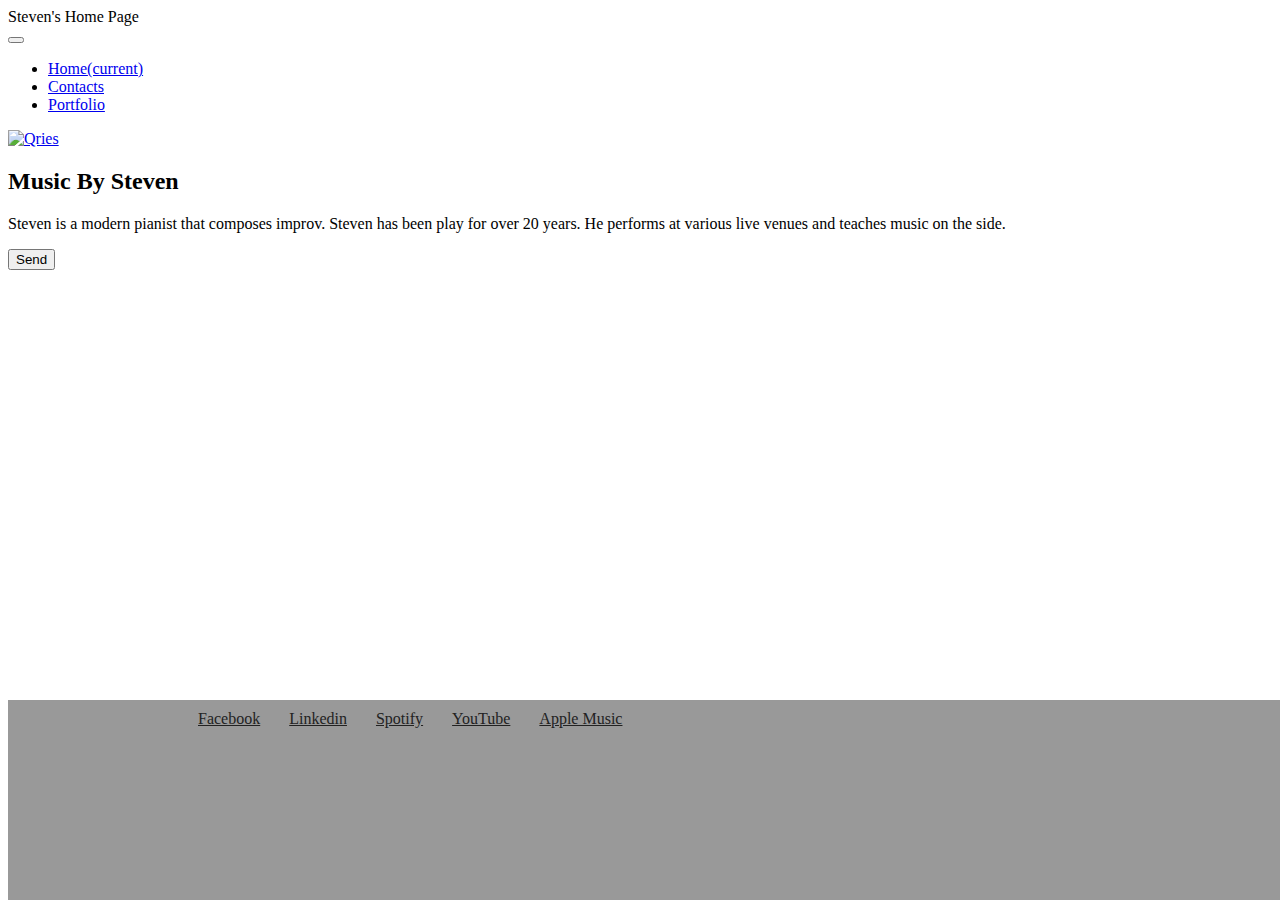
==== index.html @ 438562e3 "added readme(class instructions0.md" ====
<!DOCTYPE html>
<html lang="en">
<head>
    <meta charset="UTF-8">
    <meta name="viewport" content="width=device-width, initial-scale=1.0">
    <link rel="stylesheet" href="./assets/styles.css">
    <!-- CSS only -->
    <link rel="stylesheet" href="https://stackpath.bootstrapcdn.com/bootstrap/4.5.0/css/bootstrap.min.css" integrity="sha384-9aIt2nRpC12Uk9gS9baDl411NQApFmC26EwAOH8WgZl5MYYxFfc+NcPb1dKGj7Sk" crossorigin="anonymous">

    <title>Steven's Contact Homepage</title>
</head>
<body>
    <header>Steven's Home Page</header>

   
    <nav class="navbar navbar-expand-lg navbar-light bg-info">
        <a class="navbar-brand" href="#"></a>
        <button class="navbar-toggler" type="button" data-toggle="collapse" data-target="#navbarNav" aria-controls="navbarNav" aria-expanded="false" aria-label="Toggle navigation">
          <span class="navbar-toggler-icon"></span>
        </button>
        <div class="collapse navbar-collapse" id="navbarNav">
          <ul class="navbar-nav">
            <li class="nav-item active">
              <a class="nav-link" href="#">Home<span class="sr-only">(current)</span></a>
            </li>
            <li class="nav-item">
              <a class="nav-link" href="contact.html">Contacts</a>
            </li>
            <li class="nav-item">
              <a class="nav-link" href="portfolio.html">Portfolio</a>
            </li>
          </ul>
        </div>
    </nav>

    <a href="https://www.qries.com/ ">
        <img alt="Qries" src="https://www.qries.com/images/banner_logo.png"
        width="150" height="70">
     </a>
<div class="container">
    <div class="row">
        <div class="col-md-3">
            <h2>Music By Steven</h2>
            <p>Steven is a modern pianist that composes improv. Steven has been play for over 20 years. He performs at various live venues and teaches music on the side.</p>
        </div>
    </div>
</div>    
</body>




  <button type="submit">Send</button>
</form>

    </div>
   
    <footer class="footer">
        <nav class="navbar navbar-default navbar-custom">
            <div class="container-fluid">
                <div class="nav navbar-nav navbar-left">
                    <ul class="footerleft">
                        <li>
                            <a href="https://www.facebook.com/justbeautifulpiano/">Facebook</a>                   
                        </li>
                        <li>
                            <a href="https://www.linkedin.com/in/paul-ijames-94765054/">Linkedin</a>                    
                        </li>
                        <li>
                            <a href="https://open.spotify.com/artist/6Tn5Dy7vmNzUYoRHsVZYfI?si=HuRRy34iThe5_AAk3CXDNQ">Spotify</a>
                        </li>
                        <li>
                            <a href="https://www.youtube.com/channel/UCBE-oFbshJKCBJfxy3jHAHA">YouTube</a>
                        </li>
                        <li>
                            <a href="https://music.apple.com/us/artist/paul-ijames/1237372994">Apple Music</a>
                        </li>
                        </li>
                    </ul>
                </div>
               
            </div>

            </div>
            
        </nav>
    </footer>

    <!-- JS, Popper.js, and jQuery -->
    <script src="https://code.jquery.com/jquery-3.5.1.slim.min.js" integrity="sha384-DfXdz2htPH0lsSSs5nCTpuj/zy4C+OGpamoFVy38MVBnE+IbbVYUew+OrCXaRkfj" crossorigin="anonymous"></script>
    <script src="https://cdn.jsdelivr.net/npm/popper.js@1.16.0/dist/umd/popper.min.js" integrity="sha384-Q6E9RHvbIyZFJoft+2mJbHaEWldlvI9IOYy5n3zV9zzTtmI3UksdQRVvoxMfooAo" crossorigin="anonymous"></script>
    <script src="https://stackpath.bootstrapcdn.com/bootstrap/4.5.0/js/bootstrap.min.js" integrity="sha384-OgVRvuATP1z7JjHLkuOU7Xw704+h835Lr+6QL9UvYjZE3Ipu6Tp75j7Bh/kR0JKI" crossorigin="anonymous"></script>
  


</body>


</html>
---- assets/styles.css ----
footer {
    position: absolute;
    bottom: 0;
    width: 100%;
    position: fixed;
    height: 200px;
    background-color: #999999;
  }
  footer ul.footerleft{
      margin-left: 150px;
      margin-top: 10px;
  }
  footer ul.footerleft li{
      display: inline;
      margin-right: 25px;
  }
  footer a{
      color: #222;
  }
  
  footer a:hover{
      color: #ffffff;
      text-decoration: none;    
  }
  .social:hover {
       -webkit-transform: scale(1.0);
       -webkit-transition-duration: 0.5s;
   }
   .social {
       -webkit-transform: scale(0.8);
       color: #222;
       
   }
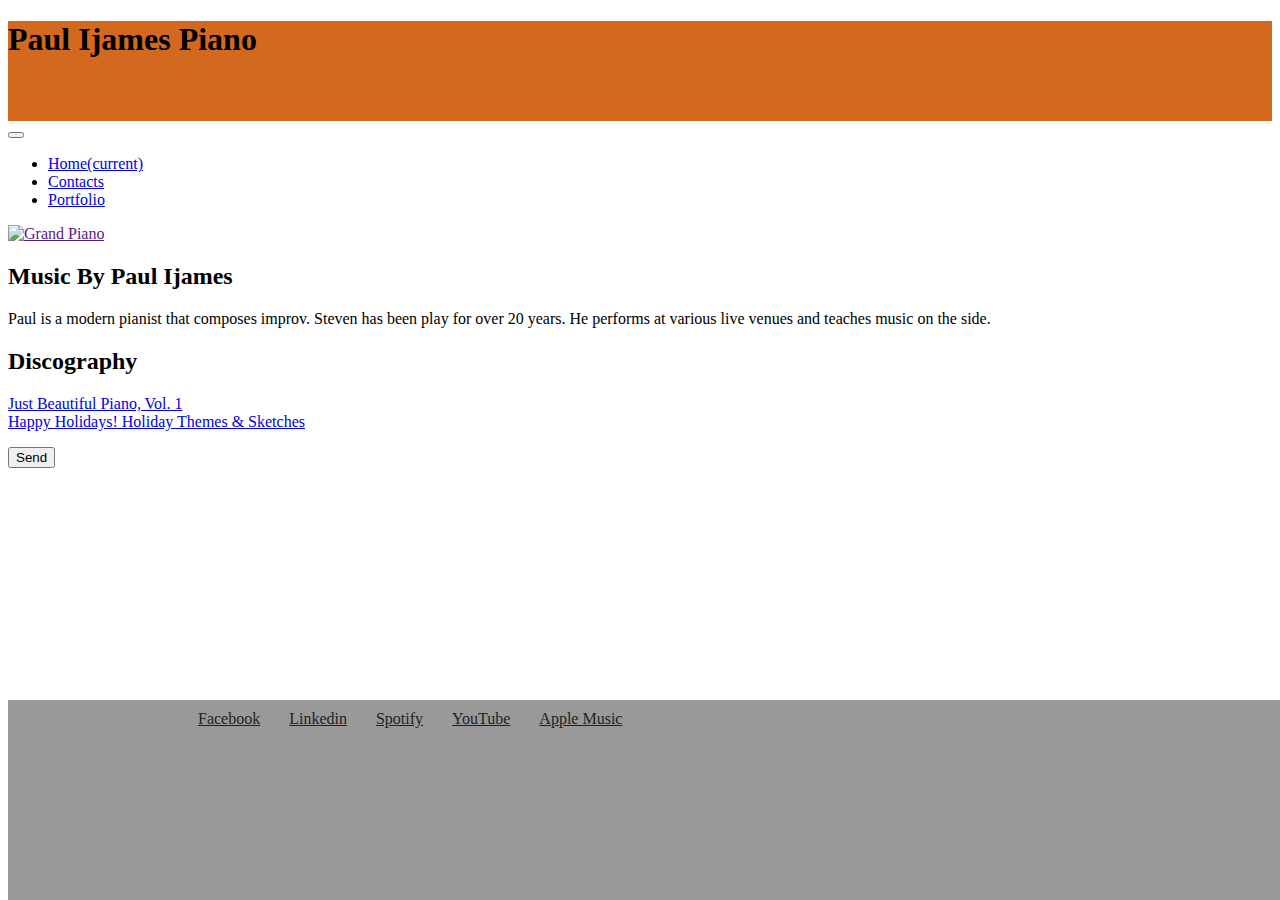
==== commit 15f10e0c: "updates to styling and html" ====
--- a/index.html
+++ b/index.html
@@ -7,10 +7,12 @@
     <!-- CSS only -->
     <link rel="stylesheet" href="https://stackpath.bootstrapcdn.com/bootstrap/4.5.0/css/bootstrap.min.css" integrity="sha384-9aIt2nRpC12Uk9gS9baDl411NQApFmC26EwAOH8WgZl5MYYxFfc+NcPb1dKGj7Sk" crossorigin="anonymous">
 
-    <title>Steven's Contact Homepage</title>
+    <title>Paul Ijames Piano</title>
 </head>
 <body>
-    <header>Steven's Home Page</header>
+    <header>
+        <h1>Paul Ijames Piano</h1>
+    </header>
 
    
     <nav class="navbar navbar-expand-lg navbar-light bg-info">
@@ -21,7 +23,7 @@
         <div class="collapse navbar-collapse" id="navbarNav">
           <ul class="navbar-nav">
             <li class="nav-item active">
-              <a class="nav-link" href="#">Home<span class="sr-only">(current)</span></a>
+              <a class="nav-link" href="index.html">Home<span class="sr-only">(current)</span></a>
             </li>
             <li class="nav-item">
               <a class="nav-link" href="contact.html">Contacts</a>
@@ -33,15 +35,24 @@
         </div>
     </nav>
 
-    <a href="https://www.qries.com/ ">
-        <img alt="Qries" src="https://www.qries.com/images/banner_logo.png"
+    <a href="">
+        <img alt="Grand Piano" src="https://www.omarimc.com/wp-content/uploads/2017/09/Open-piano-istock-easybuy4u-20170331_0.jpg"
         width="150" height="70">
      </a>
 <div class="container">
     <div class="row">
-        <div class="col-md-3">
-            <h2>Music By Steven</h2>
-            <p>Steven is a modern pianist that composes improv. Steven has been play for over 20 years. He performs at various live venues and teaches music on the side.</p>
+        <div class="col-md-4">
+            <h2>Music By Paul Ijames</h2>
+            <p>Paul is a modern pianist that composes improv. Steven has been play for over 20 years. He performs at various live venues and teaches music on the side.</p>
+        </div>
+        <div class="col-md-4">
+            <h2>Discography</h2>
+            <p>
+                <li><a href="https://music.apple.com/us/album/just-beautiful-piano-vol-1/1336710678">Just Beautiful Piano, Vol. 1</a></li>
+
+                <li><a href="https://music.apple.com/us/album/happy-holidays-holiday-themes-and-sketches/1491891712">Happy Holidays! Holiday Themes & Sketches</a></li>
+            </li>
+            </p>
         </div>
     </div>
 </div>    
--- a/assets/styles.css
+++ b/assets/styles.css
@@ -1,3 +1,11 @@
+header {
+    width: 100%;
+    height: 100px;
+    background-color: chocolate;
+}
+
+
+
 footer {
     position: absolute;
     bottom: 0;
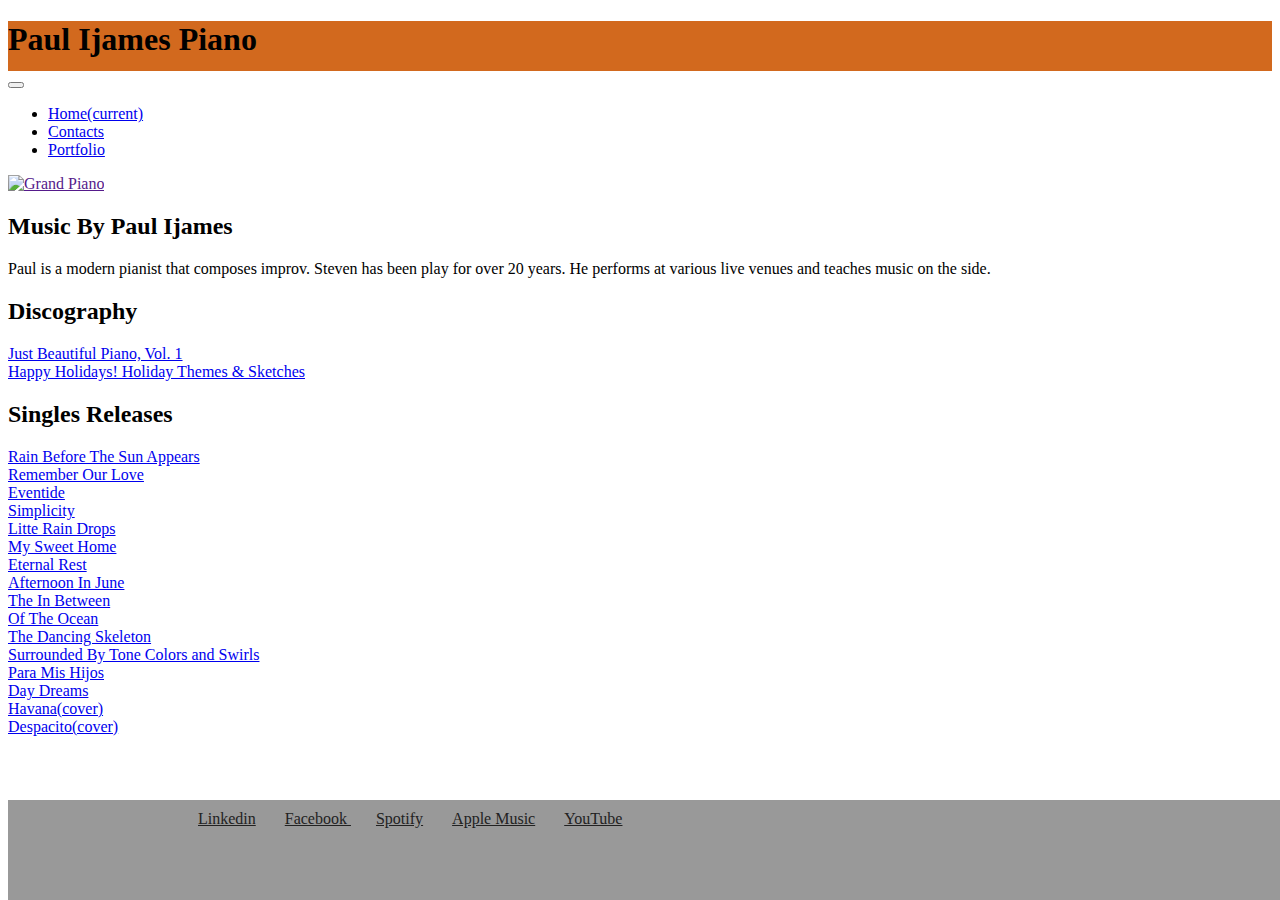
==== commit 56b1985f: "new changes to index, contacts, and portfolio pages" ====
--- a/index.html
+++ b/index.html
@@ -51,20 +51,34 @@
                 <li><a href="https://music.apple.com/us/album/just-beautiful-piano-vol-1/1336710678">Just Beautiful Piano, Vol. 1</a></li>
 
                 <li><a href="https://music.apple.com/us/album/happy-holidays-holiday-themes-and-sketches/1491891712">Happy Holidays! Holiday Themes & Sketches</a></li>
-            </li>
+            </p>
+        </div>
+        <div class="col-md-4">
+            <h2>Singles Releases</h2>
+            <p>
+                    
+                    <li><a href="https://music.apple.com/us/album/rain-before-the-sun-appears-single/1475548431">Rain Before The Sun Appears</a></li>
+                    <li><a href="https://music.apple.com/us/album/remember-our-love-single/1465188626">Remember Our Love</a></li>
+                    <li><a href="https://music.apple.com/us/album/eventide-single/1466338784">Eventide</a></li>
+                    <li><a href="https://music.apple.com/us/album/simplicity-a-delicate-place-single/1485564242">Simplicity</a></li>
+                    <li><a href="https://music.apple.com/us/album/little-rain-drops-single/1511353262">Litte Rain Drops</a></li>
+                    <li><a href="https://music.apple.com/us/album/my-sweet-home-single/1511693450">My Sweet Home</a></li>
+                    <li><a href="https://music.apple.com/us/album/eternal-rest-single/1485466072">Eternal Rest</a></li>
+                    <li><a href="https://music.apple.com/us/album/afternoon-in-june-piano-improvisation-single/1484151475">Afternoon In June</a></li>
+                    <li><a href="https://music.apple.com/us/album/the-in-between-single/1482056152">The In Between</a></li>
+                    <li><a href="https://music.apple.com/us/album/of-the-ocean-single/1464299632">Of The Ocean</a></li>
+                    <li><a href="https://music.apple.com/us/album/the-dancing-skeleton-single/1440401596">The Dancing Skeleton</a></li>
+                    <li><a href="https://music.apple.com/us/album/surrounded-by-tone-colors-and-swirls-single/1410675161">Surrounded By Tone Colors and Swirls</a></li>
+                    <li><a href="https://music.apple.com/us/album/para-mis-hijos-single/1404102593">Para Mis Hijos</a></li>
+                    <li><a href="https://music.apple.com/us/album/day-dreams-single/1402330024">Day Dreams</a></li>
+                    <li><a href="https://music.apple.com/us/album/havana-piano-version-feat-paul-ijames-single/1343828995">Havana(cover)</a></li>
+                    <li><a href="https://music.apple.com/us/album/despacito-feat-paul-ijames-single/1281359840">Despacito(cover)</a></li>
             </p>
         </div>
     </div>
 </div>    
 </body>
-
-
-
-
-  <button type="submit">Send</button>
-</form>
-
-    </div>
+</div>
    
     <footer class="footer">
         <nav class="navbar navbar-default navbar-custom">
@@ -72,19 +86,19 @@
                 <div class="nav navbar-nav navbar-left">
                     <ul class="footerleft">
                         <li>
-                            <a href="https://www.facebook.com/justbeautifulpiano/">Facebook</a>                   
+                            <a href="https://www.linkedin.com/in/paul-ijames-94765054/">Linkedin</a>                   
                         </li>
                         <li>
-                            <a href="https://www.linkedin.com/in/paul-ijames-94765054/">Linkedin</a>                    
+                            <a href="https://www.facebook.com/justbeautifulpiano/">Facebook </a>                    
                         </li>
                         <li>
                             <a href="https://open.spotify.com/artist/6Tn5Dy7vmNzUYoRHsVZYfI?si=HuRRy34iThe5_AAk3CXDNQ">Spotify</a>
                         </li>
                         <li>
-                            <a href="https://www.youtube.com/channel/UCBE-oFbshJKCBJfxy3jHAHA">YouTube</a>
+                            <a href="https://music.apple.com/us/artist/paul-ijames/1237372994">Apple Music</a>
                         </li>
                         <li>
-                            <a href="https://music.apple.com/us/artist/paul-ijames/1237372994">Apple Music</a>
+                            <a href="https://www.youtube.com/channel/UCBE-oFbshJKCBJfxy3jHAHA">YouTube</a>
                         </li>
                         </li>
                     </ul>
--- a/assets/styles.css
+++ b/assets/styles.css
@@ -1,6 +1,11 @@
+p{
+    scroll-behavior: smooth;
+  }
+
+
 header {
     width: 100%;
-    height: 100px;
+    height: 50px;  
     background-color: chocolate;
 }
 
@@ -11,7 +16,7 @@
     bottom: 0;
     width: 100%;
     position: fixed;
-    height: 200px;
+    height: 100px;
     background-color: #999999;
   }
   footer ul.footerleft{
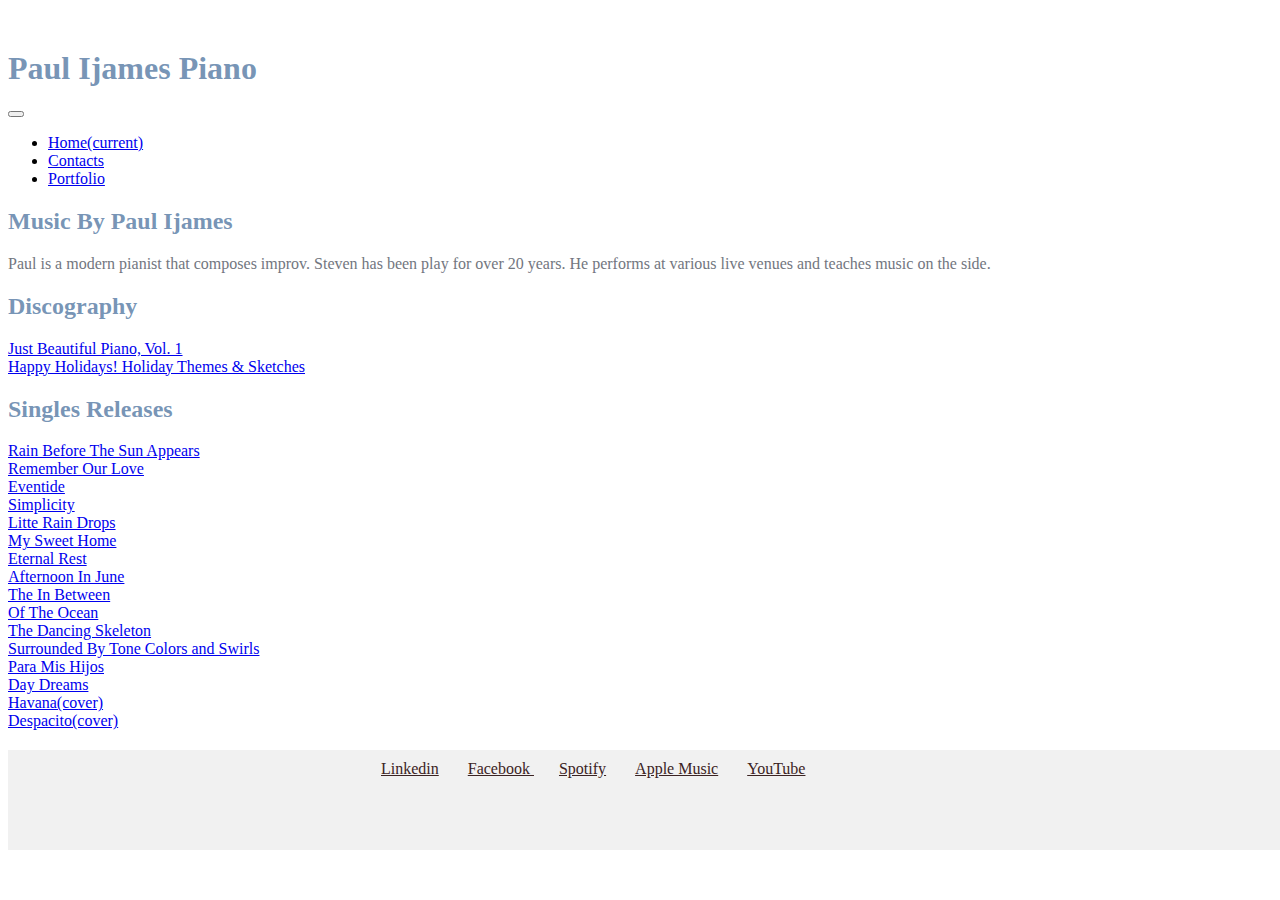
==== commit 0cc75111: "stylistic changes" ====
--- a/index.html
+++ b/index.html
@@ -1,10 +1,20 @@
 <!DOCTYPE html>
 <html lang="en">
+<style>
+
+body {
+  background-image: url('https://www.omarimc.com/wp-content/uploads/2017/09/Open-piano-istock-easybuy4u-20170331_0.jpg');
+  background-repeat: no-repeat;
+  background-attachment: fixed;
+  background-size: cover;
+  
+}
+</style>
 <head>
     <meta charset="UTF-8">
     <meta name="viewport" content="width=device-width, initial-scale=1.0">
     <link rel="stylesheet" href="./assets/styles.css">
-    <!-- CSS only -->
+  
     <link rel="stylesheet" href="https://stackpath.bootstrapcdn.com/bootstrap/4.5.0/css/bootstrap.min.css" integrity="sha384-9aIt2nRpC12Uk9gS9baDl411NQApFmC26EwAOH8WgZl5MYYxFfc+NcPb1dKGj7Sk" crossorigin="anonymous">
 
     <title>Paul Ijames Piano</title>
@@ -35,15 +45,13 @@
         </div>
     </nav>
 
-    <a href="">
-        <img alt="Grand Piano" src="https://www.omarimc.com/wp-content/uploads/2017/09/Open-piano-istock-easybuy4u-20170331_0.jpg"
-        width="150" height="70">
      </a>
 <div class="container">
     <div class="row">
         <div class="col-md-4">
             <h2>Music By Paul Ijames</h2>
-            <p>Paul is a modern pianist that composes improv. Steven has been play for over 20 years. He performs at various live venues and teaches music on the side.</p>
+            <p style="color: rgb(114, 118, 128);">
+            Paul is a modern pianist that composes improv. Steven has been play for over 20 years. He performs at various live venues and teaches music on the side.</p>
         </div>
         <div class="col-md-4">
             <h2>Discography</h2>
--- a/assets/styles.css
+++ b/assets/styles.css
@@ -1,15 +1,12 @@
-p{
-    scroll-behavior: smooth;
-  }
+
 
 
 header {
+    margin-top: 50px;
     width: 100%;
     height: 50px;  
-    background-color: chocolate;
+    color: rgba(75, 114, 158, 0.76);
 }
-
-
 
 footer {
     position: absolute;
@@ -17,23 +14,28 @@
     width: 100%;
     position: fixed;
     height: 100px;
-    background-color: #999999;
+    background-color: #f1f1f1;  
+    margin-bottom: 50px; 
   }
   footer ul.footerleft{
-      margin-left: 150px;
+      margin-left: 333px;
       margin-top: 10px;
+      
   }
   footer ul.footerleft li{
       display: inline;
       margin-right: 25px;
+      
   }
   footer a{
-      color: #222;
+      
+      color: rgb(59, 35, 35);
   }
   
   footer a:hover{
       color: #ffffff;
-      text-decoration: none;    
+      text-decoration: none;
+         
   }
   .social:hover {
        -webkit-transform: scale(1.0);
@@ -43,4 +45,13 @@
        -webkit-transform: scale(0.8);
        color: #222;
        
-   }+   }
+   label {
+       color: rgb(255, 115, 0);
+       font-style: italic;
+   }
+
+   h2 {
+       color: rgba(75, 114, 158, 0.76);
+   }
+  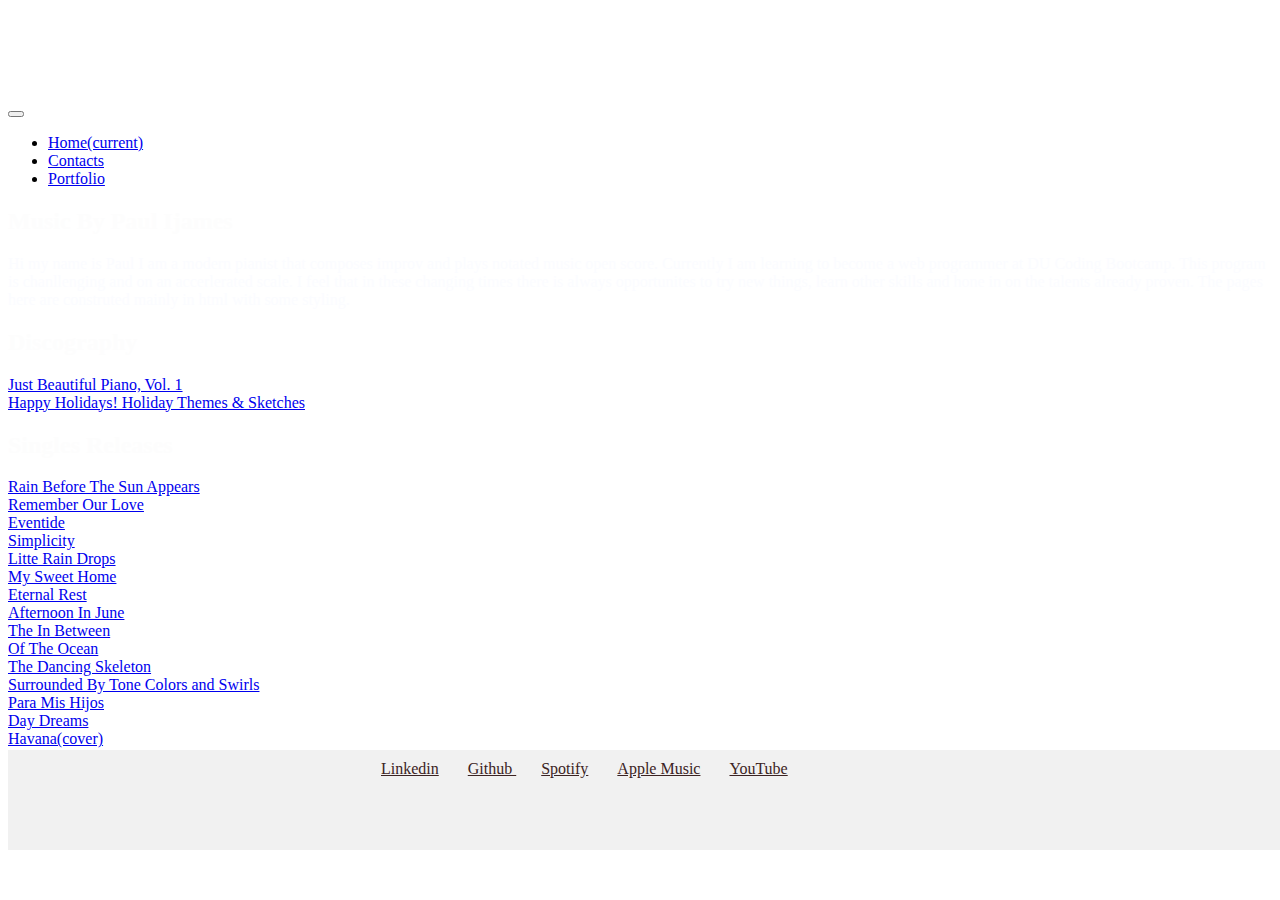
==== commit e6ab27d1: "updated Portfolio" ====
--- a/index.html
+++ b/index.html
@@ -1,129 +1,159 @@
 <!DOCTYPE html>
 <html lang="en">
 <style>
+    body {
+        background-image: url('https://www.omarimc.com/wp-content/uploads/2017/09/Open-piano-istock-easybuy4u-20170331_0.jpg');
+        background-repeat: no-repeat;
+        background-attachment: fixed;
+        background-size: cover;
 
-body {
-  background-image: url('https://www.omarimc.com/wp-content/uploads/2017/09/Open-piano-istock-easybuy4u-20170331_0.jpg');
-  background-repeat: no-repeat;
-  background-attachment: fixed;
-  background-size: cover;
-  
-}
+    }
 </style>
+
 <head>
     <meta charset="UTF-8">
     <meta name="viewport" content="width=device-width, initial-scale=1.0">
     <link rel="stylesheet" href="./assets/styles.css">
-  
-    <link rel="stylesheet" href="https://stackpath.bootstrapcdn.com/bootstrap/4.5.0/css/bootstrap.min.css" integrity="sha384-9aIt2nRpC12Uk9gS9baDl411NQApFmC26EwAOH8WgZl5MYYxFfc+NcPb1dKGj7Sk" crossorigin="anonymous">
 
-    <title>Paul Ijames Piano</title>
+    <link rel="stylesheet" href="https://stackpath.bootstrapcdn.com/bootstrap/4.5.0/css/bootstrap.min.css"
+        integrity="sha384-9aIt2nRpC12Uk9gS9baDl411NQApFmC26EwAOH8WgZl5MYYxFfc+NcPb1dKGj7Sk" crossorigin="anonymous">
+
+    <title>Paul Ijames Portfolio</title>
 </head>
+
 <body>
     <header>
-        <h1>Paul Ijames Piano</h1>
+        <h1>About Me</h1>
     </header>
 
-   
+
     <nav class="navbar navbar-expand-lg navbar-light bg-info">
         <a class="navbar-brand" href="#"></a>
-        <button class="navbar-toggler" type="button" data-toggle="collapse" data-target="#navbarNav" aria-controls="navbarNav" aria-expanded="false" aria-label="Toggle navigation">
-          <span class="navbar-toggler-icon"></span>
+        <button class="navbar-toggler" type="button" data-toggle="collapse" data-target="#navbarNav"
+            aria-controls="navbarNav" aria-expanded="false" aria-label="Toggle navigation">
+            <span class="navbar-toggler-icon"></span>
         </button>
         <div class="collapse navbar-collapse" id="navbarNav">
-          <ul class="navbar-nav">
-            <li class="nav-item active">
-              <a class="nav-link" href="index.html">Home<span class="sr-only">(current)</span></a>
-            </li>
-            <li class="nav-item">
-              <a class="nav-link" href="contact.html">Contacts</a>
-            </li>
-            <li class="nav-item">
-              <a class="nav-link" href="portfolio.html">Portfolio</a>
-            </li>
-          </ul>
+            <ul class="navbar-nav">
+                <li class="nav-item active">
+                    <a class="nav-link" href="index.html">Home<span class="sr-only">(current)</span></a>
+                </li>
+                <li class="nav-item">
+                    <a class="nav-link" href="contact.html">Contacts</a>
+                </li>
+                <li class="nav-item">
+                    <a class="nav-link" href="portfolio.html">Portfolio</a>
+                </li>
+            </ul>
         </div>
     </nav>
 
-     </a>
-<div class="container">
-    <div class="row">
-        <div class="col-md-4">
-            <h2>Music By Paul Ijames</h2>
-            <p style="color: rgb(114, 118, 128);">
-            Paul is a modern pianist that composes improv. Steven has been play for over 20 years. He performs at various live venues and teaches music on the side.</p>
-        </div>
-        <div class="col-md-4">
-            <h2>Discography</h2>
-            <p>
-                <li><a href="https://music.apple.com/us/album/just-beautiful-piano-vol-1/1336710678">Just Beautiful Piano, Vol. 1</a></li>
+    </a>
+    <div class="container">
+        <div class="row">
+            <div class="col-md-4">
+                <h2>Music By Paul Ijames</h2>
+                <p style="color: rgb(251, 252, 255);">
+                    Hi my name is Paul I am a modern pianist that composes improv and plays notated music open score. Currently I am learning to become a web programmer at DU Coding Bootcamp. This program is chanllenging and on an accerlerated scale. I feel that in these changing times there is always opportunites to try new things, learn other skills and hone in on the talents already proven. The pages here are construted mainly in html with some styling. </p>
+            </div>
+            <div class="col-md-4">
+                <h2>Discography</h2>
+                <p>
+                    <li><a href="https://music.apple.com/us/album/just-beautiful-piano-vol-1/1336710678">Just Beautiful
+                            Piano, Vol. 1</a></li>
 
-                <li><a href="https://music.apple.com/us/album/happy-holidays-holiday-themes-and-sketches/1491891712">Happy Holidays! Holiday Themes & Sketches</a></li>
-            </p>
-        </div>
-        <div class="col-md-4">
-            <h2>Singles Releases</h2>
-            <p>
-                    
-                    <li><a href="https://music.apple.com/us/album/rain-before-the-sun-appears-single/1475548431">Rain Before The Sun Appears</a></li>
-                    <li><a href="https://music.apple.com/us/album/remember-our-love-single/1465188626">Remember Our Love</a></li>
+                    <li><a
+                            href="https://music.apple.com/us/album/happy-holidays-holiday-themes-and-sketches/1491891712">Happy
+                            Holidays! Holiday Themes & Sketches</a></li>
+                </p>
+            </div>
+            <div class="col-md-4">
+                <h2>Singles Releases</h2>
+                <p>
+
+                    <li><a href="https://music.apple.com/us/album/rain-before-the-sun-appears-single/1475548431">Rain
+                            Before The Sun Appears</a></li>
+                    <li><a href="https://music.apple.com/us/album/remember-our-love-single/1465188626">Remember Our
+                            Love</a></li>
                     <li><a href="https://music.apple.com/us/album/eventide-single/1466338784">Eventide</a></li>
-                    <li><a href="https://music.apple.com/us/album/simplicity-a-delicate-place-single/1485564242">Simplicity</a></li>
-                    <li><a href="https://music.apple.com/us/album/little-rain-drops-single/1511353262">Litte Rain Drops</a></li>
-                    <li><a href="https://music.apple.com/us/album/my-sweet-home-single/1511693450">My Sweet Home</a></li>
+                    <li><a
+                            href="https://music.apple.com/us/album/simplicity-a-delicate-place-single/1485564242">Simplicity</a>
+                    </li>
+                    <li><a href="https://music.apple.com/us/album/little-rain-drops-single/1511353262">Litte Rain
+                            Drops</a></li>
+                    <li><a href="https://music.apple.com/us/album/my-sweet-home-single/1511693450">My Sweet Home</a>
+                    </li>
                     <li><a href="https://music.apple.com/us/album/eternal-rest-single/1485466072">Eternal Rest</a></li>
-                    <li><a href="https://music.apple.com/us/album/afternoon-in-june-piano-improvisation-single/1484151475">Afternoon In June</a></li>
-                    <li><a href="https://music.apple.com/us/album/the-in-between-single/1482056152">The In Between</a></li>
+                    <li><a
+                            href="https://music.apple.com/us/album/afternoon-in-june-piano-improvisation-single/1484151475">Afternoon
+                            In June</a></li>
+                    <li><a href="https://music.apple.com/us/album/the-in-between-single/1482056152">The In Between</a>
+                    </li>
                     <li><a href="https://music.apple.com/us/album/of-the-ocean-single/1464299632">Of The Ocean</a></li>
-                    <li><a href="https://music.apple.com/us/album/the-dancing-skeleton-single/1440401596">The Dancing Skeleton</a></li>
-                    <li><a href="https://music.apple.com/us/album/surrounded-by-tone-colors-and-swirls-single/1410675161">Surrounded By Tone Colors and Swirls</a></li>
-                    <li><a href="https://music.apple.com/us/album/para-mis-hijos-single/1404102593">Para Mis Hijos</a></li>
+                    <li><a href="https://music.apple.com/us/album/the-dancing-skeleton-single/1440401596">The Dancing
+                            Skeleton</a></li>
+                    <li><a
+                            href="https://music.apple.com/us/album/surrounded-by-tone-colors-and-swirls-single/1410675161">Surrounded
+                            By Tone Colors and Swirls</a></li>
+                    <li><a href="https://music.apple.com/us/album/para-mis-hijos-single/1404102593">Para Mis Hijos</a>
+                    </li>
                     <li><a href="https://music.apple.com/us/album/day-dreams-single/1402330024">Day Dreams</a></li>
-                    <li><a href="https://music.apple.com/us/album/havana-piano-version-feat-paul-ijames-single/1343828995">Havana(cover)</a></li>
-                    <li><a href="https://music.apple.com/us/album/despacito-feat-paul-ijames-single/1281359840">Despacito(cover)</a></li>
-            </p>
+                    <li><a
+                            href="https://music.apple.com/us/album/havana-piano-version-feat-paul-ijames-single/1343828995">Havana(cover)</a>
+                    </li>
+                    <li><a
+                            href="https://music.apple.com/us/album/despacito-feat-paul-ijames-single/1281359840">Despacito(cover)</a>
+                    </li>
+                </p>
+            </div>
         </div>
     </div>
-</div>    
 </body>
 </div>
-   
-    <footer class="footer">
-        <nav class="navbar navbar-default navbar-custom">
-            <div class="container-fluid">
-                <div class="nav navbar-nav navbar-left">
-                    <ul class="footerleft">
-                        <li>
-                            <a href="https://www.linkedin.com/in/paul-ijames-94765054/">Linkedin</a>                   
-                        </li>
-                        <li>
-                            <a href="https://www.facebook.com/justbeautifulpiano/">Facebook </a>                    
-                        </li>
-                        <li>
-                            <a href="https://open.spotify.com/artist/6Tn5Dy7vmNzUYoRHsVZYfI?si=HuRRy34iThe5_AAk3CXDNQ">Spotify</a>
-                        </li>
-                        <li>
-                            <a href="https://music.apple.com/us/artist/paul-ijames/1237372994">Apple Music</a>
-                        </li>
-                        <li>
-                            <a href="https://www.youtube.com/channel/UCBE-oFbshJKCBJfxy3jHAHA">YouTube</a>
-                        </li>
-                        </li>
-                    </ul>
-                </div>
-               
+
+<footer class="footer">
+    <nav class="navbar navbar-default navbar-custom">
+        <div class="container-fluid">
+            <div class="nav navbar-nav navbar-left">
+                <ul class="footerleft">
+                    <li>
+                        <a href="https://www.linkedin.com/in/paul-ijames-94765054/">Linkedin</a>
+                    </li>
+                    <li>
+                        <a href="https://github.com/Stevenijames">Github </a>
+                    </li>
+                    <li>
+                        <a
+                            href="https://open.spotify.com/artist/6Tn5Dy7vmNzUYoRHsVZYfI?si=HuRRy34iThe5_AAk3CXDNQ">Spotify</a>
+                    </li>
+                    <li>
+                        <a href="https://music.apple.com/us/artist/paul-ijames/1237372994">Apple Music</a>
+                    </li>
+                    <li>
+                        <a href="https://www.youtube.com/channel/UCBE-oFbshJKCBJfxy3jHAHA">YouTube</a>
+                    </li>
+                    </li>
+                </ul>
             </div>
 
-            </div>
-            
-        </nav>
-    </footer>
+        </div>
 
-    <!-- JS, Popper.js, and jQuery -->
-    <script src="https://code.jquery.com/jquery-3.5.1.slim.min.js" integrity="sha384-DfXdz2htPH0lsSSs5nCTpuj/zy4C+OGpamoFVy38MVBnE+IbbVYUew+OrCXaRkfj" crossorigin="anonymous"></script>
-    <script src="https://cdn.jsdelivr.net/npm/popper.js@1.16.0/dist/umd/popper.min.js" integrity="sha384-Q6E9RHvbIyZFJoft+2mJbHaEWldlvI9IOYy5n3zV9zzTtmI3UksdQRVvoxMfooAo" crossorigin="anonymous"></script>
-    <script src="https://stackpath.bootstrapcdn.com/bootstrap/4.5.0/js/bootstrap.min.js" integrity="sha384-OgVRvuATP1z7JjHLkuOU7Xw704+h835Lr+6QL9UvYjZE3Ipu6Tp75j7Bh/kR0JKI" crossorigin="anonymous"></script>
-  
+        </div>
+
+    </nav>
+</footer>
+
+<!-- JS, Popper.js, and jQuery -->
+<script src="https://code.jquery.com/jquery-3.5.1.slim.min.js"
+    integrity="sha384-DfXdz2htPH0lsSSs5nCTpuj/zy4C+OGpamoFVy38MVBnE+IbbVYUew+OrCXaRkfj"
+    crossorigin="anonymous"></script>
+<script src="https://cdn.jsdelivr.net/npm/popper.js@1.16.0/dist/umd/popper.min.js"
+    integrity="sha384-Q6E9RHvbIyZFJoft+2mJbHaEWldlvI9IOYy5n3zV9zzTtmI3UksdQRVvoxMfooAo"
+    crossorigin="anonymous"></script>
+<script src="https://stackpath.bootstrapcdn.com/bootstrap/4.5.0/js/bootstrap.min.js"
+    integrity="sha384-OgVRvuATP1z7JjHLkuOU7Xw704+h835Lr+6QL9UvYjZE3Ipu6Tp75j7Bh/kR0JKI"
+    crossorigin="anonymous"></script>
+
 
 
 </body>
--- a/assets/styles.css
+++ b/assets/styles.css
@@ -5,7 +5,7 @@
     margin-top: 50px;
     width: 100%;
     height: 50px;  
-    color: rgba(75, 114, 158, 0.76);
+    color: #ffffff;
 }
 
 footer {
@@ -52,6 +52,6 @@
    }
 
    h2 {
-       color: rgba(75, 114, 158, 0.76);
+       color: rgb(253, 253, 253);
    }
   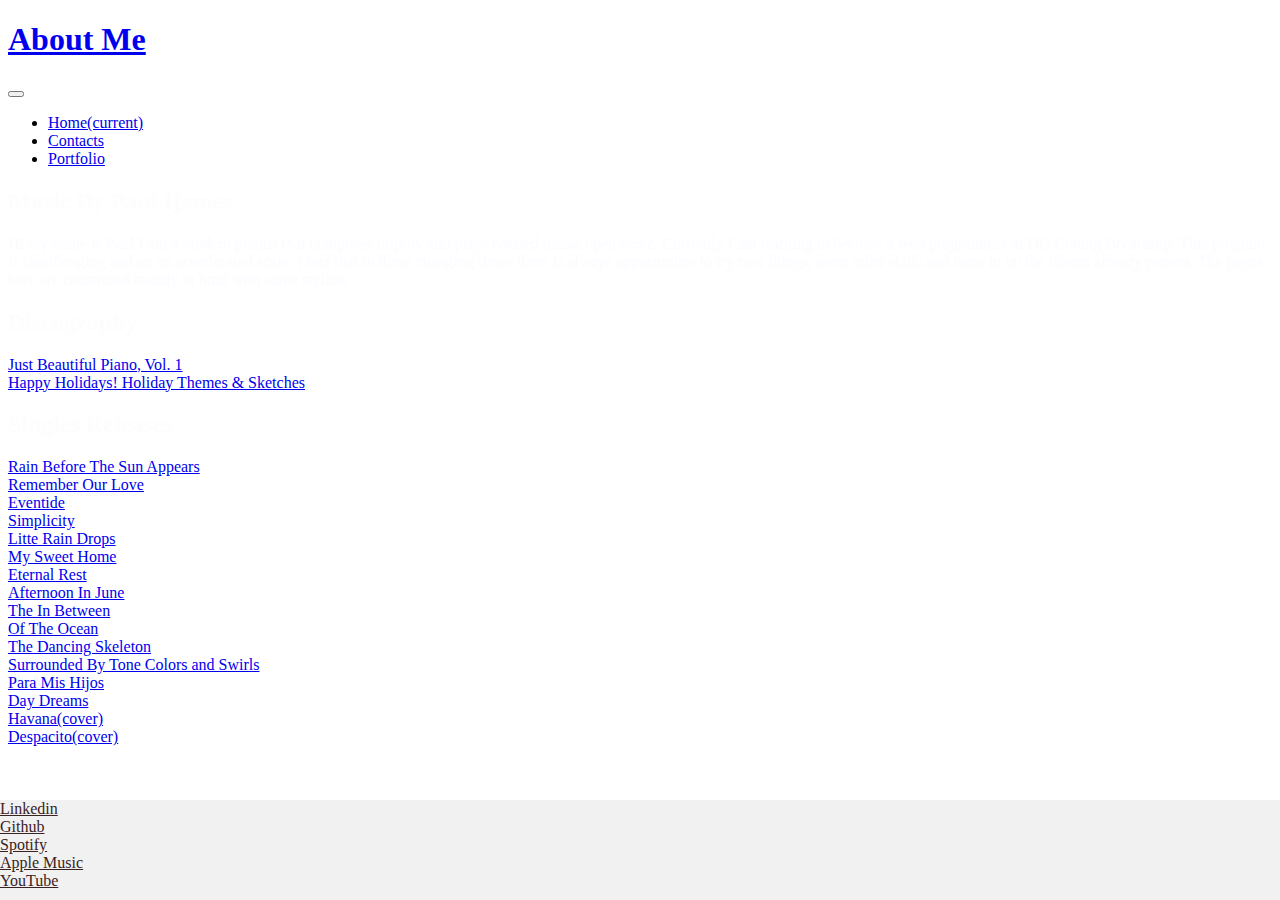
==== commit 02aa4687: "updated portfolio page" ====
--- a/index.html
+++ b/index.html
@@ -22,13 +22,10 @@
 </head>
 
 <body>
-    <header>
-        <h1>About Me</h1>
-    </header>
-
-
     <nav class="navbar navbar-expand-lg navbar-light bg-info">
-        <a class="navbar-brand" href="#"></a>
+        <a class="navbar-brand" href="index.html">
+            <h1>About Me</h1>
+        </a>
         <button class="navbar-toggler" type="button" data-toggle="collapse" data-target="#navbarNav"
             aria-controls="navbarNav" aria-expanded="false" aria-label="Toggle navigation">
             <span class="navbar-toggler-icon"></span>
@@ -48,13 +45,20 @@
         </div>
     </nav>
 
-    </a>
-    <div class="container">
+    <!-- <header>
+        <h1>About Me</h1>
+    </header> -->
+
+    <div class="container background">
         <div class="row">
             <div class="col-md-4">
                 <h2>Music By Paul Ijames</h2>
                 <p style="color: rgb(251, 252, 255);">
-                    Hi my name is Paul I am a modern pianist that composes improv and plays notated music open score. Currently I am learning to become a web programmer at DU Coding Bootcamp. This program is chanllenging and on an accerlerated scale. I feel that in these changing times there is always opportunites to try new things, learn other skills and hone in on the talents already proven. The pages here are construted mainly in html with some styling. </p>
+                    Hi my name is Paul I am a modern pianist that composes improv and plays notated music open score.
+                    Currently I am learning to become a web programmer at DU Coding Bootcamp. This program is
+                    chanllenging and on an accerlerated scale. I feel that in these changing times there is always
+                    opportunites to try new things, learn other skills and hone in on the talents already proven. The
+                    pages here are construted mainly in html with some styling. </p>
             </div>
             <div class="col-md-4">
                 <h2>Discography</h2>
@@ -112,6 +116,23 @@
 </div>
 
 <footer class="footer">
+    <div class="container">
+        <div class="row">
+            <div class="col-lg-2 col-md-1 col-sm-6"><a
+                    href="https://www.linkedin.com/in/paul-ijames-94765054/">Linkedin</a></div>
+            <div class="col-lg-2 col-md-1 col-sm-6"><a href="https://github.com/Stevenijames">Github </a></div>
+            <div class="col-lg-2 col-md-1 col-sm-6"><a
+                    href="https://open.spotify.com/artist/6Tn5Dy7vmNzUYoRHsVZYfI?si=HuRRy34iThe5_AAk3CXDNQ">Spotify</a>
+            </div>
+            <div class="col-lg-2 col-md-1 col-sm-6"><a
+                    href="https://music.apple.com/us/artist/paul-ijames/1237372994">Apple Music</a>
+            </div>
+            <div class="col-lg-2 col-md-1 col-sm-6"><a
+                    href="https://www.youtube.com/channel/UCBE-oFbshJKCBJfxy3jHAHA">YouTube</a></div>
+        </div>
+    </div>
+</footer>
+<!-- <footer class="footer">
     <nav class="navbar navbar-default navbar-custom">
         <div class="container-fluid">
             <div class="nav navbar-nav navbar-left">
@@ -123,8 +144,7 @@
                         <a href="https://github.com/Stevenijames">Github </a>
                     </li>
                     <li>
-                        <a
-                            href="https://open.spotify.com/artist/6Tn5Dy7vmNzUYoRHsVZYfI?si=HuRRy34iThe5_AAk3CXDNQ">Spotify</a>
+                        <a href="https://open.spotify.com/artist/6Tn5Dy7vmNzUYoRHsVZYfI?si=HuRRy34iThe5_AAk3CXDNQ">Spotify</a>
                     </li>
                     <li>
                         <a href="https://music.apple.com/us/artist/paul-ijames/1237372994">Apple Music</a>
@@ -141,7 +161,7 @@
         </div>
 
     </nav>
-</footer>
+</footer> -->
 
 <!-- JS, Popper.js, and jQuery -->
 <script src="https://code.jquery.com/jquery-3.5.1.slim.min.js"
--- a/assets/styles.css
+++ b/assets/styles.css
@@ -1,5 +1,9 @@
 
 
+.background {
+    background-color: rgba(255, 255, 255, .7);
+    
+}
 
 header {
     margin-top: 50px;
@@ -8,14 +12,14 @@
     color: #ffffff;
 }
 
-footer {
-    position: absolute;
+.footer {
+    position: fixed;
     bottom: 0;
+    left: 0;
     width: 100%;
-    position: fixed;
     height: 100px;
     background-color: #f1f1f1;  
-    margin-bottom: 50px; 
+
   }
   footer ul.footerleft{
       margin-left: 333px;
